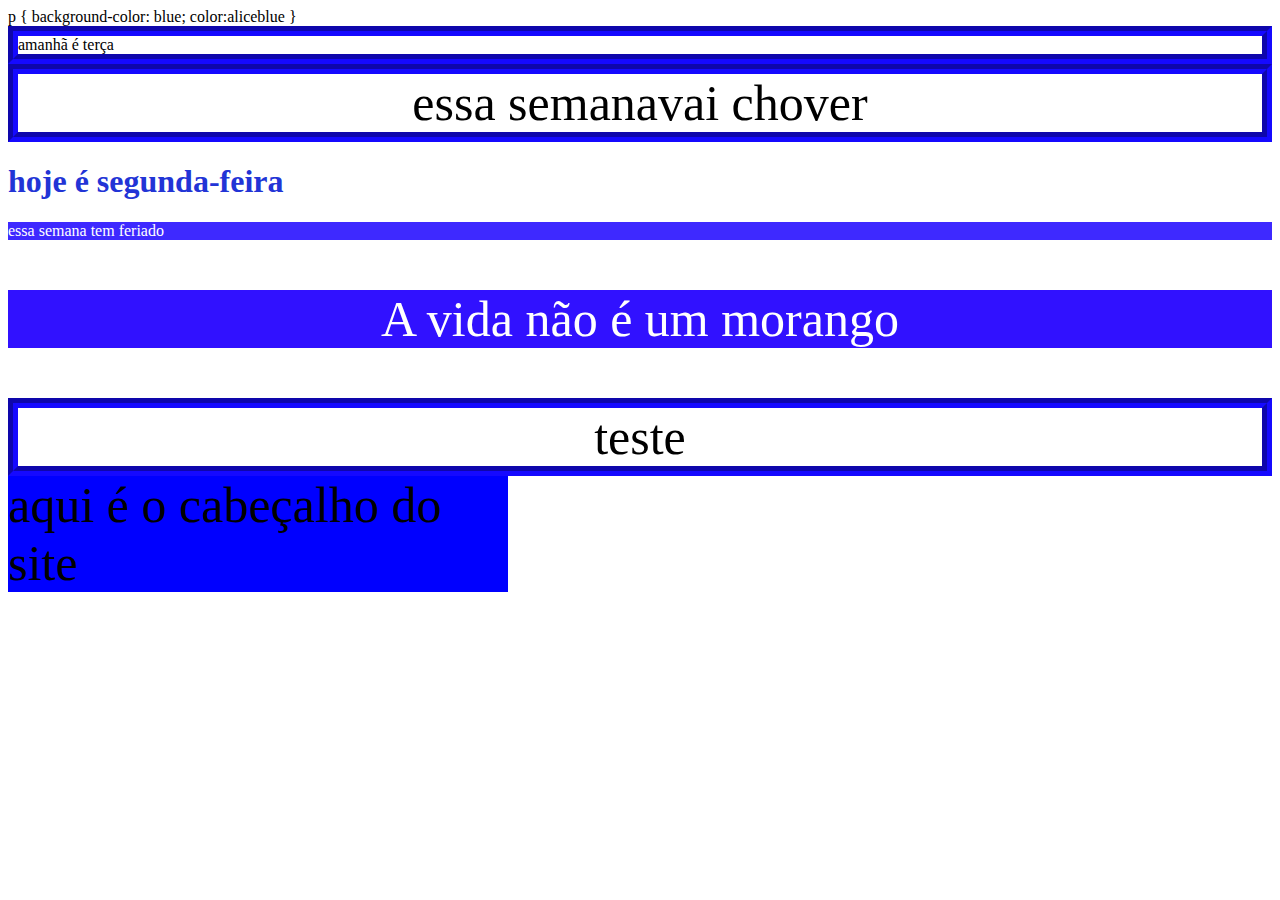
==== CSS.html @ e6378f31 "css" ====
<!DOCTYPE html>
<html lang="en">
<head>
    <meta charset="UTF-8">
    <meta name="viewport" content="width=device-width, initial-scale=1.0">
    <title>Document</title>
    <link rel="stylesheet" href="style.CSS">
        p {
            background-color: blue;
            color:aliceblue
        }
    
</head>
<body>
    <div>
        amanhã é terça
    </div>

<div class="texto" >
    essa semanavai chover
</div>
    
    <h1 style="color:rgb(34, 52, 214)">hoje é segunda-feira</h1>

    <p>essa semana tem feriado </p>

    <section class="texto">
        <p>A vida não é um morango</p>
        <div class="teste">teste</div>
    </section>

    <header id="cabeçalho">
        aqui é o cabeçalho do site</header>

</body>
</html>
---- style.CSS ----
p {

    background-color: rgb(62, 41, 255);

    color: rgb(255, 255, 255);

}


div {

    border: rgb(21, 9, 255) 10px groove;
}
.texto{
    font-size: 50px;
    text-align: center;
}
section p {
    background-color:rgb(49, 17, 255);
}
#cabeçalho{
    background-color: blue;
font-size: 50px;
width: 500px;}
heig
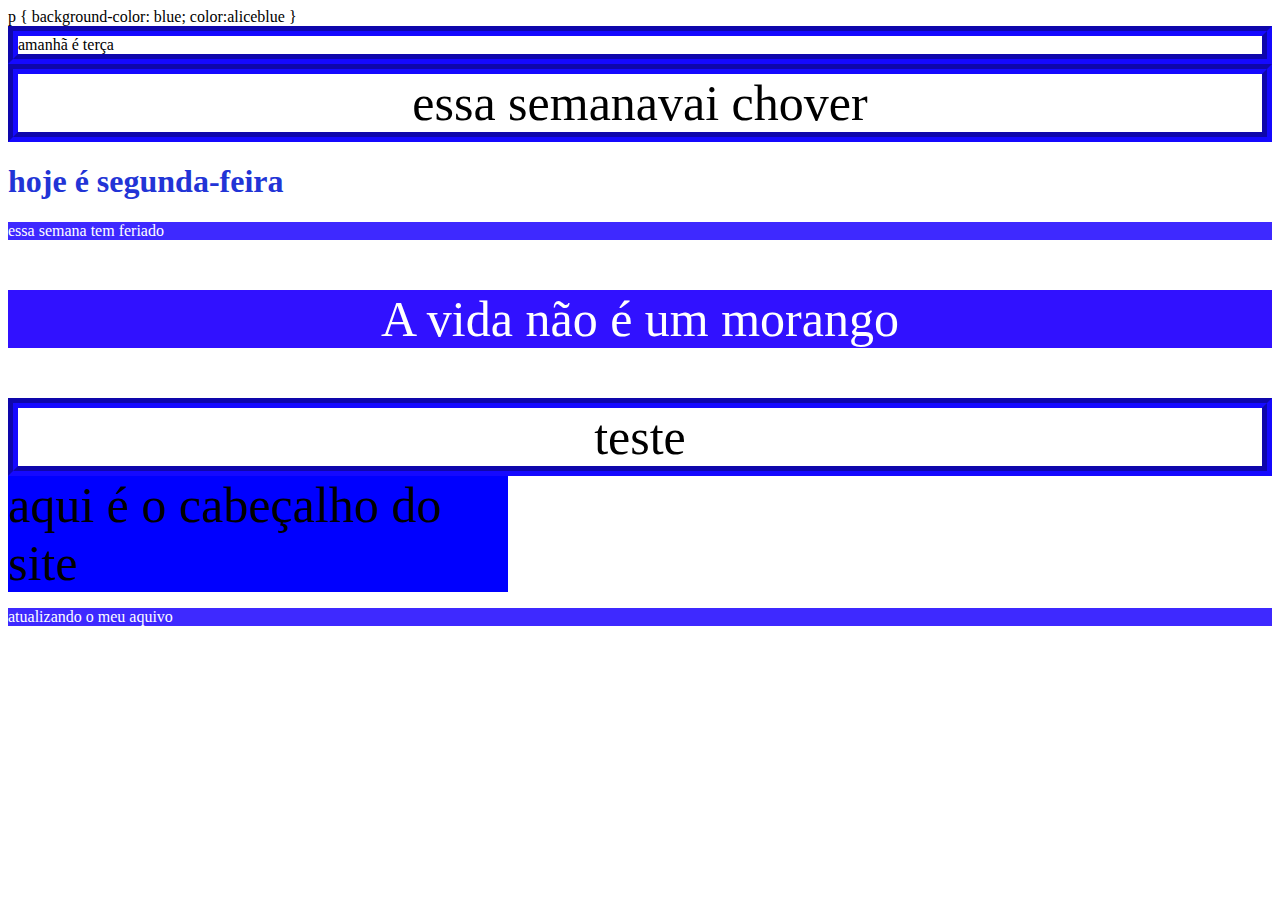
==== commit f5f20fc5: "atualizanção o meu aquivo CSS.html" ====
--- a/CSS.html
+++ b/CSS.html
@@ -32,5 +32,8 @@
     <header id="cabeçalho">
         aqui é o cabeçalho do site</header>
 
+        <p>atualizando o meu aquivo </p>
+        
+
 </body>
 </html>